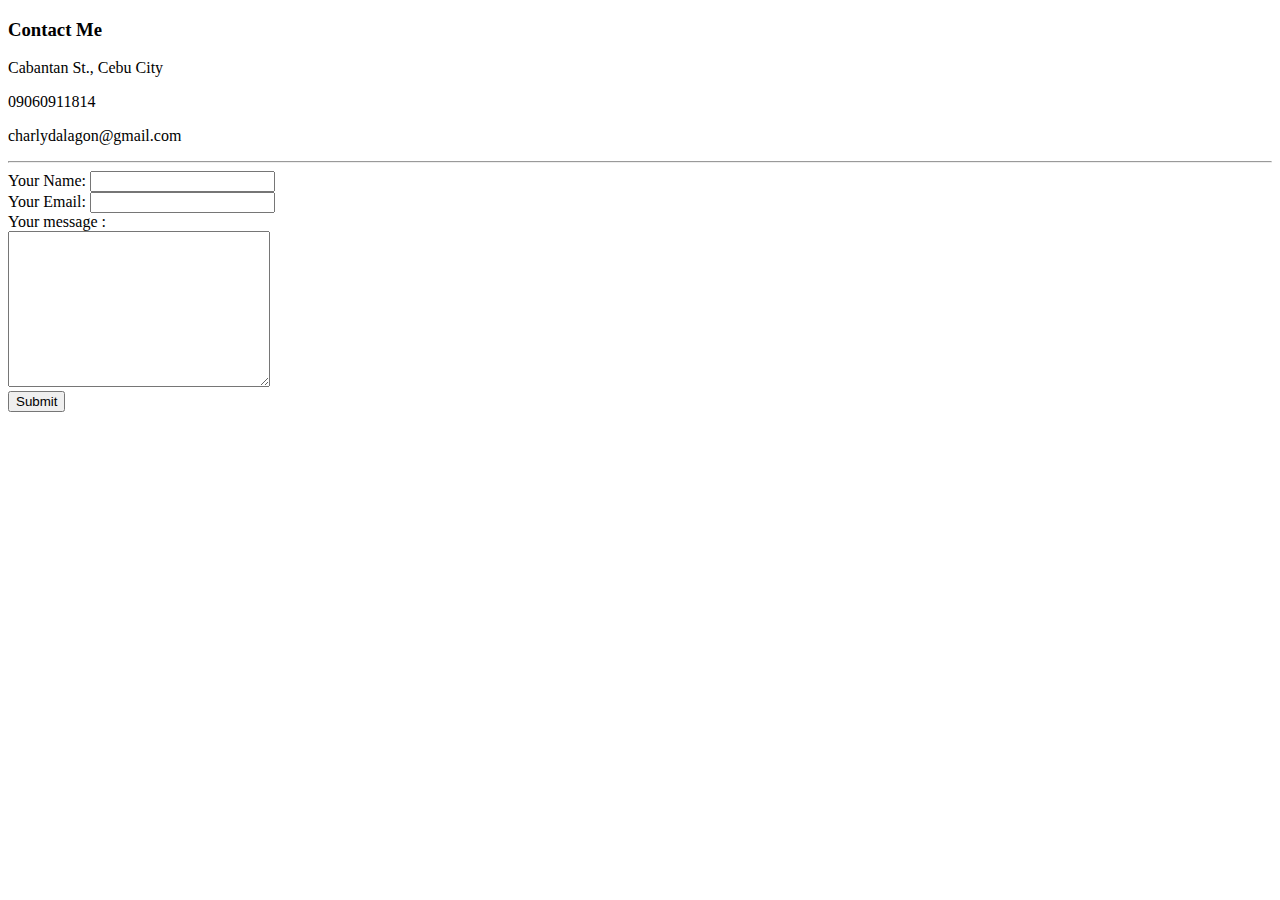
==== contact.html @ 74755c7a "Add initial CV website files" ====
<!DOCTYPE html>
<head>
    <meta charset="UTF-8">
   
    <title>Contact me</title>
</head>
<body>
    <h3>Contact Me</h3>
        <p>Cabantan St., Cebu City</p>
        <p>09060911814</p>
        <p>charlydalagon@gmail.com</p>
        <hr>
       <form  action="mailto:charlydalagon@outlook.com" method="post" enctype="text/plain">
        <label>Your Name:</label>
         <input type="text" name="yourName" value=""><br>
         <label>Your Email:</label>
         <input type="email" name="yourEmail" value="" pattern="username@domain"><br>
         <label>Your message :</label><br>
        <textarea name="yourMessage"  cols="30" rows="10"></textarea><br>
        <input type="submit" name="">
        
        </form>
 
</body>
</html>
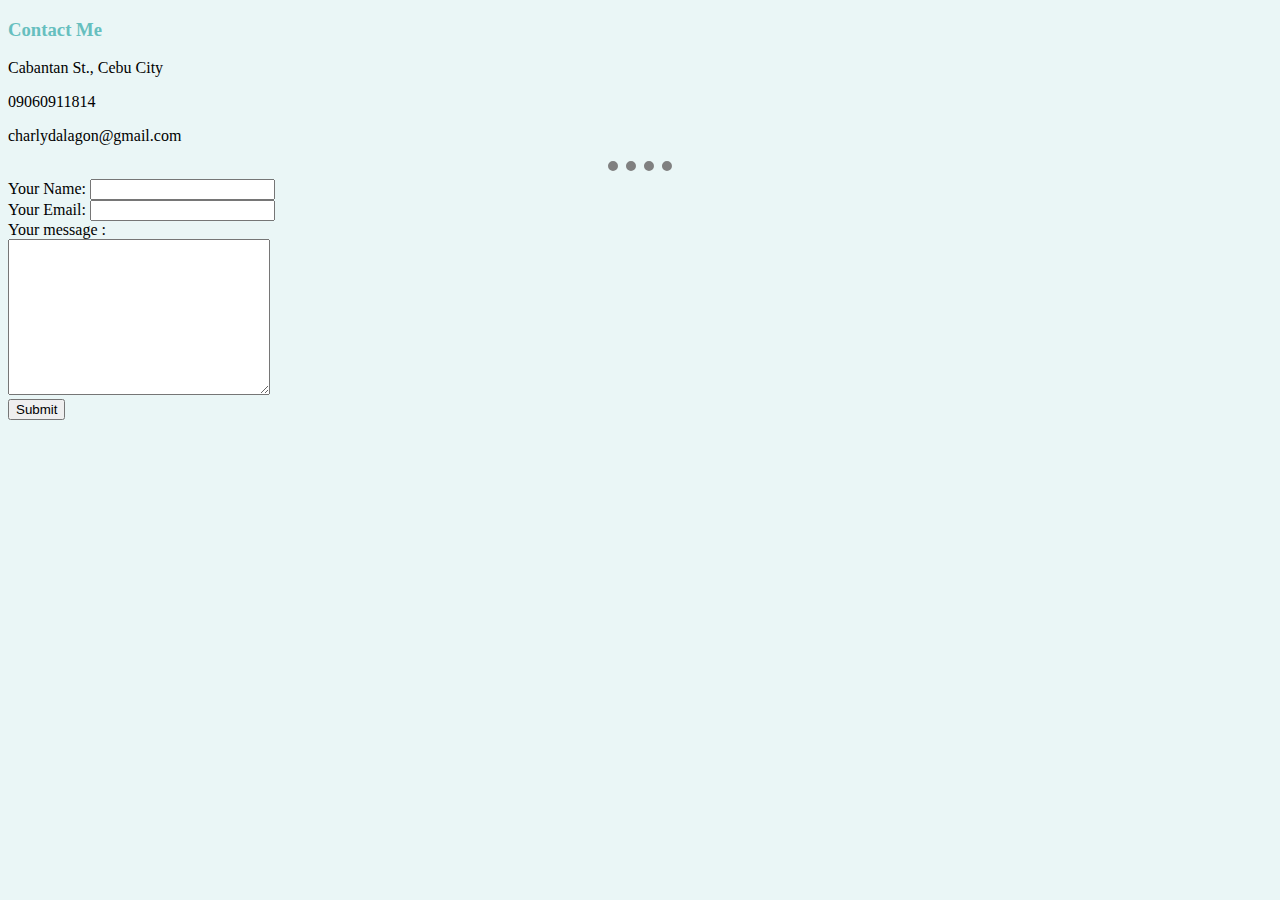
==== commit e13c7678: "Add files via upload" ====
--- a/contact.html
+++ b/contact.html
@@ -3,6 +3,8 @@
     <meta charset="UTF-8">
    
     <title>Contact me</title>
+    <link rel="stylesheet" href="css/styles.css">
+    
 </head>
 <body>
     <h3>Contact Me</h3>
@@ -14,7 +16,7 @@
         <label>Your Name:</label>
          <input type="text" name="yourName" value=""><br>
          <label>Your Email:</label>
-         <input type="email" name="yourEmail" value="" pattern="username@domain"><br>
+         <input type="email" name="yourEmail" value=""><br>
          <label>Your message :</label><br>
         <textarea name="yourMessage"  cols="30" rows="10"></textarea><br>
         <input type="submit" name="">
--- a/css/styles.css
+++ b/css/styles.css
@@ -0,0 +1,18 @@
+body {background-color: #EAF6F6
+}
+
+hr {
+    border-style: none;
+    border-top: dotted;
+    border-color: gray;
+    border-width: 10px;
+    width: 5%;
+}
+
+h1 {
+    color: #66BFBF;
+}
+
+H3 {
+    color: #66BFBF;    
+}